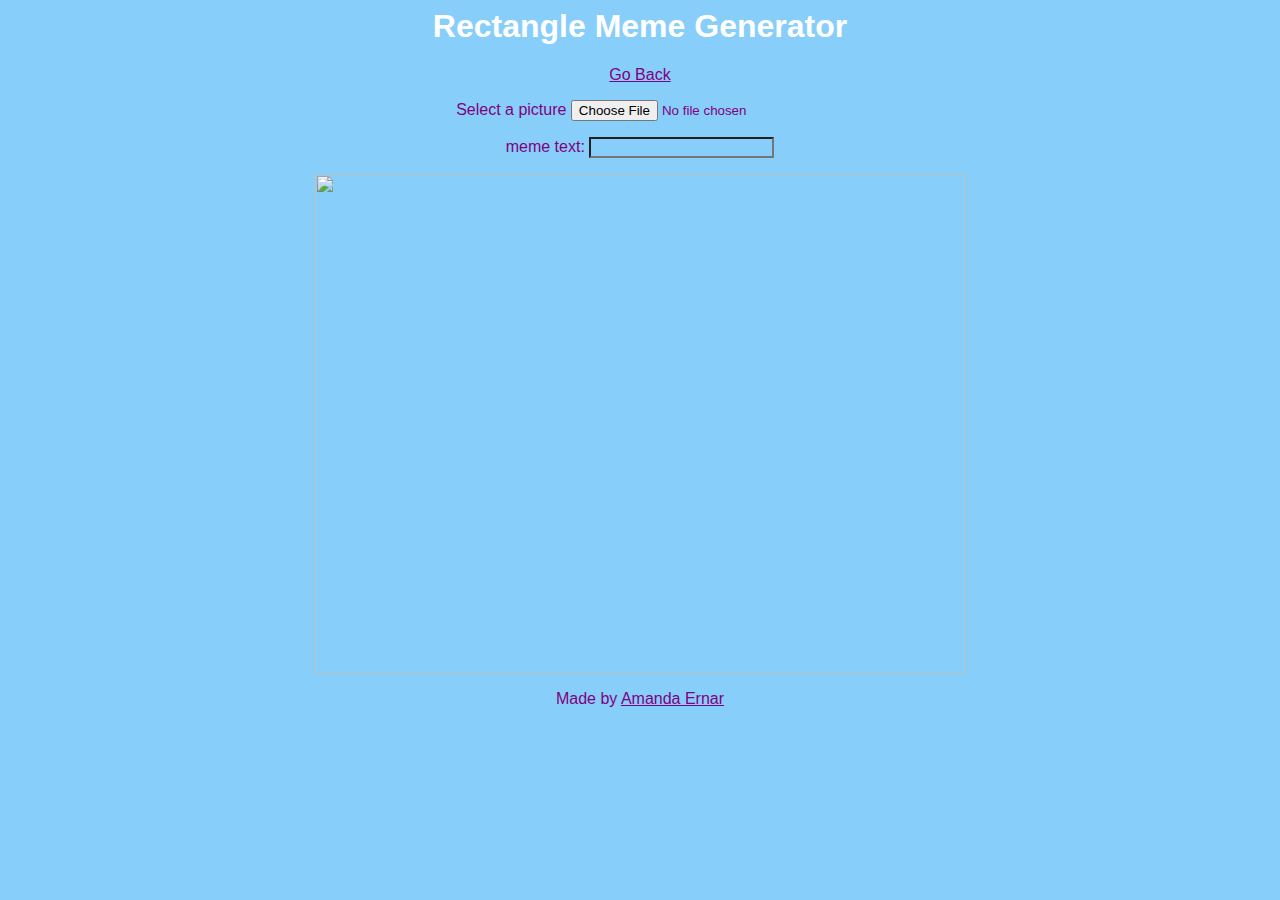
==== rectangle.html @ 692c3f06 "fixed some mistakes and made nicer" ====
<html lang="en">
  <head>
    <title>Meme Generator | Rectangle</title>
    <h1>Rectangle Meme Generator</h1>
      <link rel="stylesheet" href="style.css">
      <a href="index.html">Go Back<a>
  </head>
    <p>
    </p>
  <body>
    <form>
      Select a picture <input type="file" id="user_picture" onchange="update_image()">
      <p>
        meme text: <input type="text" id="user_text" oninput="update_text()" maxlength="70">
      <p>
    </form>
    <div class="container">
        <div id="meme_picture">
          <img src="" width="650px" height="500px">
        </div>
        <div class="align">
          <div id="meme_text">&nbsp;</div>
        </div>
      </div>
    <footer>
      <p>Made by <a href="https://amandaernar.github.io/blog">Amanda Ernar</a></p>
    </footer>
    <script>
      function update_image(){
        var img = document.querySelector('img');
        var file = document.querySelector('input[type=file]').files[0];
        img.src =  window.URL.createObjectURL(file);
      }
      function update_text(){
        var user_text = document.getElementById("user_text");
        var meme_text = document.getElementById("meme_text");
        meme_text.innerHTML = user_text.value;
      }
    </script>
  </body>
</html>
---- style.css ----
* {
	text-align: center;
	font-family: "Nelvetica", sans-serif;
	background-color: LightSkyBlue;
	color: purple;
   }
   h1 {
	color: white;
   }
   #meme_text {
	background-color: transparent;
	font-size: 40px;
	font-family: "Impact";
	color: white;
	text-transform: uppercase;
	text-shadow: black 0px 0px 10px;
	width: 600px;
	position: absolute;
	left: 15px;
	top: 400px;
   }
   #image {
	width: 600px;
	border: 3px solid #000000;
   }
   .container {
	position: relative;
	text-align: center;
   }
   .align {
	position: absolute;
	top: 8;
	left: 28.7%;
	transform: translate(-50%, -50%);
   }
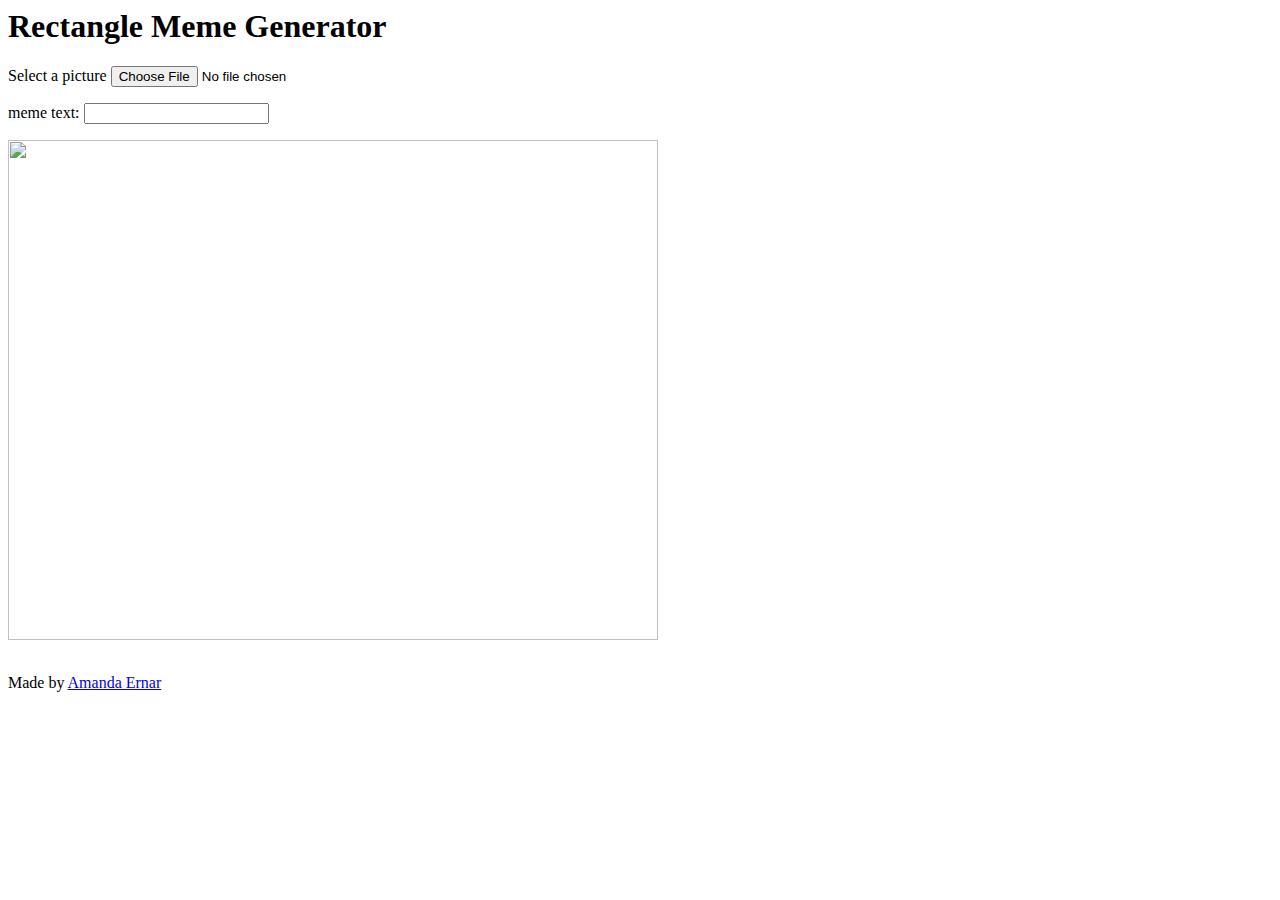
==== commit 8c217b4d: "added arg-ish thing" ====
--- a/rectangle.html
+++ b/rectangle.html
@@ -2,11 +2,9 @@
   <head>
     <title>Meme Generator | Rectangle</title>
     <h1>Rectangle Meme Generator</h1>
-      <link rel="stylesheet" href="style.css">
-      <a href="index.html">Go Back<a>
+      <style>
+             </style>
   </head>
-    <p>
-    </p>
   <body>
     <form>
       Select a picture <input type="file" id="user_picture" onchange="update_image()">
